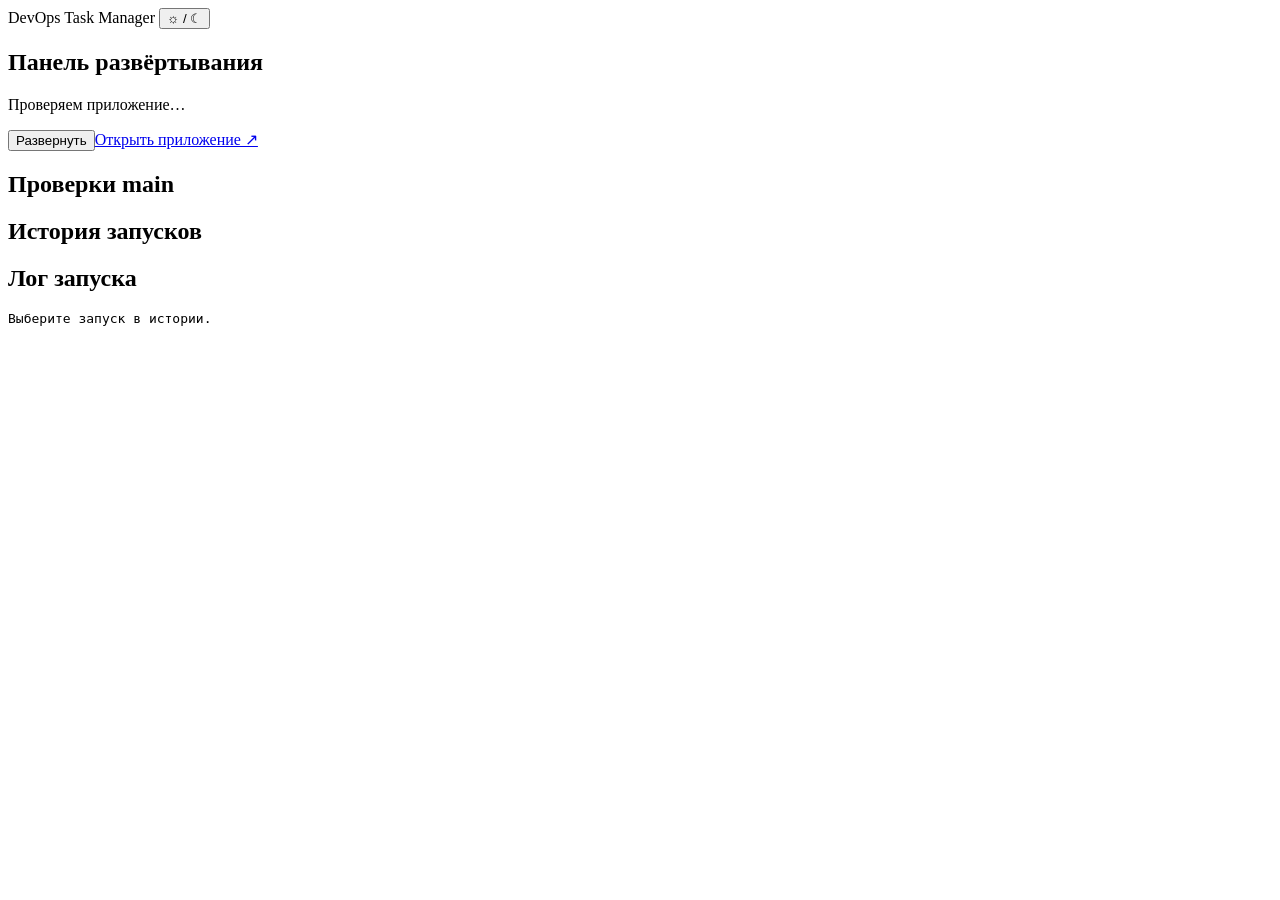
==== panel/ui/index.html @ e7e2b364 "Add local deployment panel for verified main revisions" ====
<!doctype html>
<html lang="ru"><head><meta charset="utf-8"><meta name="viewport" content="width=device-width, initial-scale=1">
<title>Развёртывание · DevOps Task Manager</title>
<link rel="stylesheet" href="/style.css"><link rel="stylesheet" href="/panel.css"><script src="/panel.js" defer></script></head>
<body><div class="ambient" aria-hidden="true"><i></i><i></i><i></i></div>
<header class="masthead"><div class="frame bar"><span class="brand"><span class="brand-mark" aria-hidden="true"><i></i></span>DevOps Task Manager</span>
<button id="theme" aria-label="Светлая тема" aria-pressed="false">☼ / ☾</button></div></header>
<main class="frame"><section class="hero"><div><h1>Панель развёртывания</h1><p id="app">Проверяем приложение…</p><code id="revision"></code></div>
<div class="actions"><button class="primary" id="deploy">Развернуть</button><a href="http://127.0.0.1:5000/">Открыть приложение ↗</a></div></section>
<p role="status" id="notice"></p><section class="checks"><h2>Проверки main</h2><p id="ci"></p><div id="checks"></div></section>
<div class="columns"><section><h2>История запусков</h2><div id="runs"></div></section><section><h2 id="selected">Лог запуска</h2><pre id="log">Выберите запуск в истории.</pre></section></div>
</main></body></html>
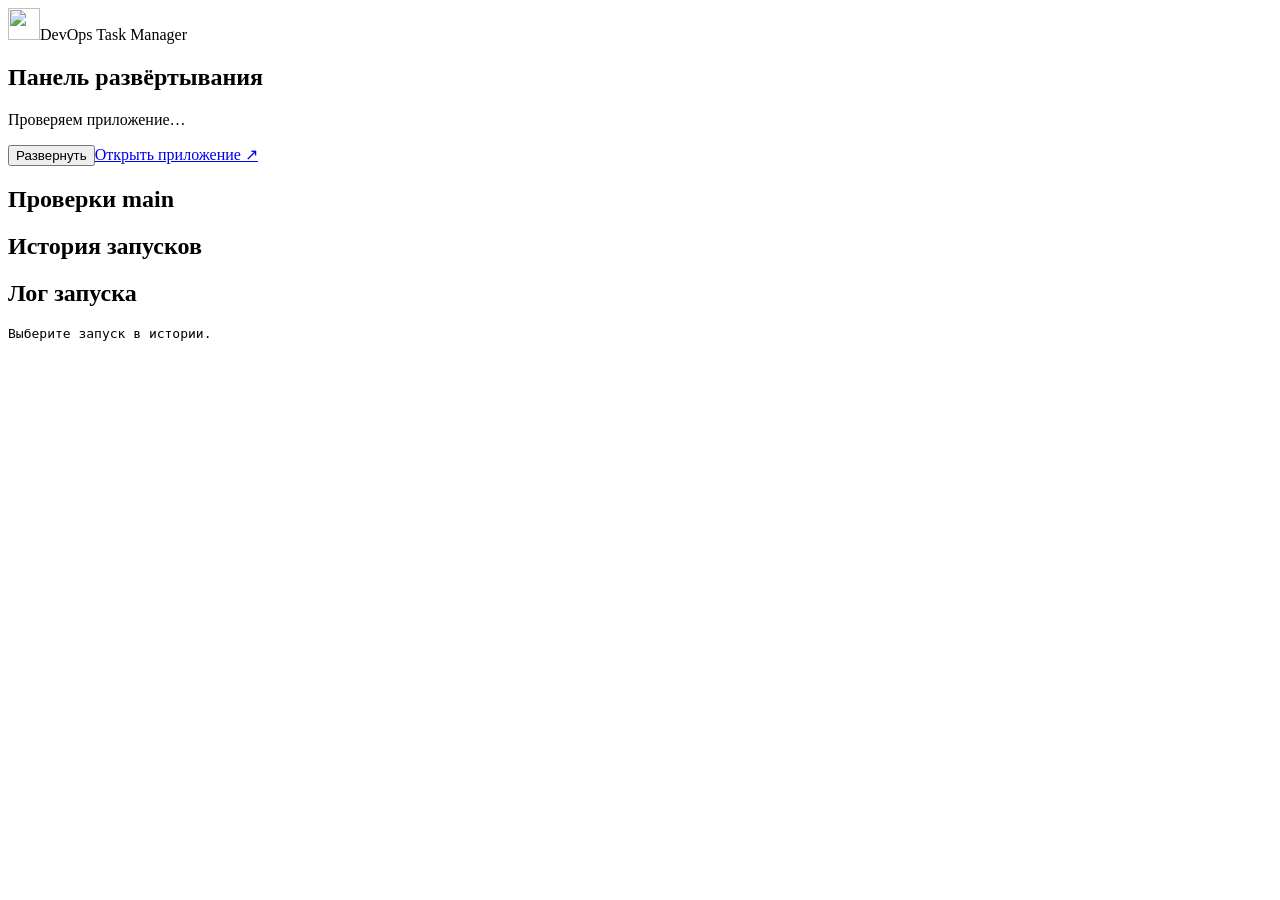
==== commit 1661fd6c: "Share theme reveal and link the application and deployment panel" ====
--- a/panel/ui/index.html
+++ b/panel/ui/index.html
@@ -1,12 +1,17 @@
 <!doctype html>
-<html lang="ru"><head><meta charset="utf-8"><meta name="viewport" content="width=device-width, initial-scale=1">
+<html lang="ru" data-theme-key="theme"><head><meta charset="utf-8"><meta name="viewport" content="width=device-width, initial-scale=1">
+<link rel="icon" href="/deploy-icon.png" type="image/png" sizes="64x64">
+<script src="/theme.js"></script>
 <title>Развёртывание · DevOps Task Manager</title>
 <link rel="stylesheet" href="/style.css"><link rel="stylesheet" href="/panel.css"><script src="/panel.js" defer></script></head>
 <body><div class="ambient" aria-hidden="true"><i></i><i></i><i></i></div>
-<header class="masthead"><div class="frame bar"><span class="brand"><span class="brand-mark" aria-hidden="true"><i></i></span>DevOps Task Manager</span>
-<button id="theme" aria-label="Светлая тема" aria-pressed="false">☼ / ☾</button></div></header>
+<header class="masthead"><div class="frame bar"><span class="brand"><img class="brand-mark" src="/deploy-mark.svg" width="32" height="32" alt="">DevOps Task Manager</span>
+<button id="theme-toggle" hidden type="button" aria-label="Светлая тема" aria-pressed="false" title="Светлая или тёмная тема">
+        <svg class="sun" aria-hidden="true" viewBox="0 0 24 24"><circle cx="12" cy="12" r="4"/><path d="M12 2v2m0 16v2M2 12h2m16 0h2M5 5l1.5 1.5m11 11L19 19M5 19l1.5-1.5m11-11L19 5"/></svg>
+        <svg class="moon" aria-hidden="true" viewBox="0 0 24 24"><path d="M20.5 14a8.8 8.8 0 0 1-10.6-11A9 9 0 1 0 20.5 14Z"/></svg>
+      </button></div></header>
 <main class="frame"><section class="hero"><div><h1>Панель развёртывания</h1><p id="app">Проверяем приложение…</p><code id="revision"></code></div>
 <div class="actions"><button class="primary" id="deploy">Развернуть</button><a href="http://127.0.0.1:5000/">Открыть приложение ↗</a></div></section>
 <p role="status" id="notice"></p><section class="checks"><h2>Проверки main</h2><p id="ci"></p><div id="checks"></div></section>
-<div class="columns"><section><h2>История запусков</h2><div id="runs"></div></section><section><h2 id="selected">Лог запуска</h2><pre id="log">Выберите запуск в истории.</pre></section></div>
+<div class="columns"><section><h2>История запусков</h2><div id="runs" data-theme-scroll></div></section><section><h2 id="selected">Лог запуска</h2><pre id="log" data-theme-scroll>Выберите запуск в истории.</pre></section></div>
 </main></body></html>
